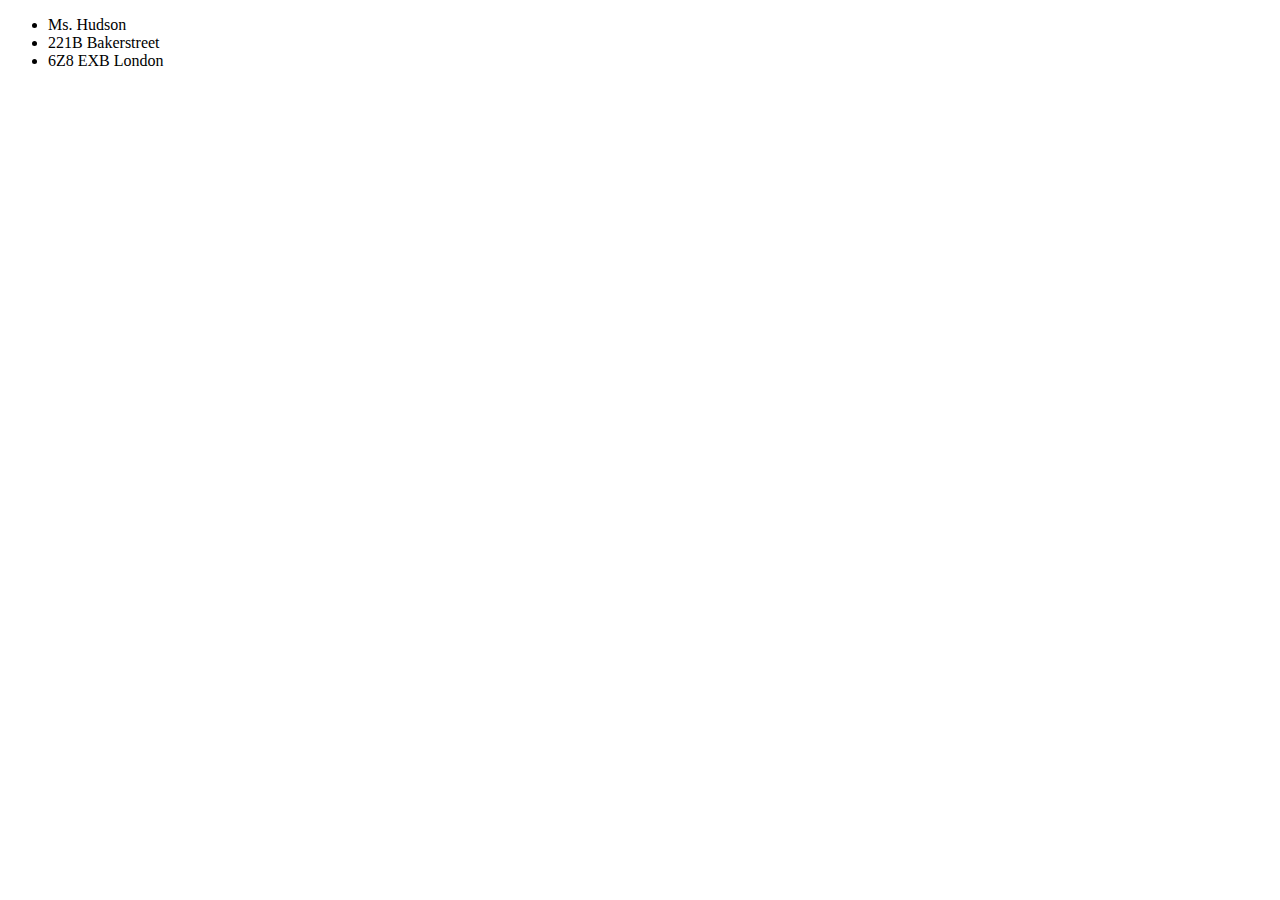
==== contactpage.html @ 73c3ecf0 "delete homepage add index" ====
<!DOCTYPE html>
<html lang="en">
  <head>
    <meta charset="UTF-8" />
    <meta name="viewport" content="width=device-width, initial-scale=1.0" />
    <title>Contact Page</title>
  </head>
  <body>
    <ul>
      <li>Ms. Hudson</li>
      <li>221B Bakerstreet</li>
      <li>6Z8 EXB London</li>
    </ul>
  </body>
</html>
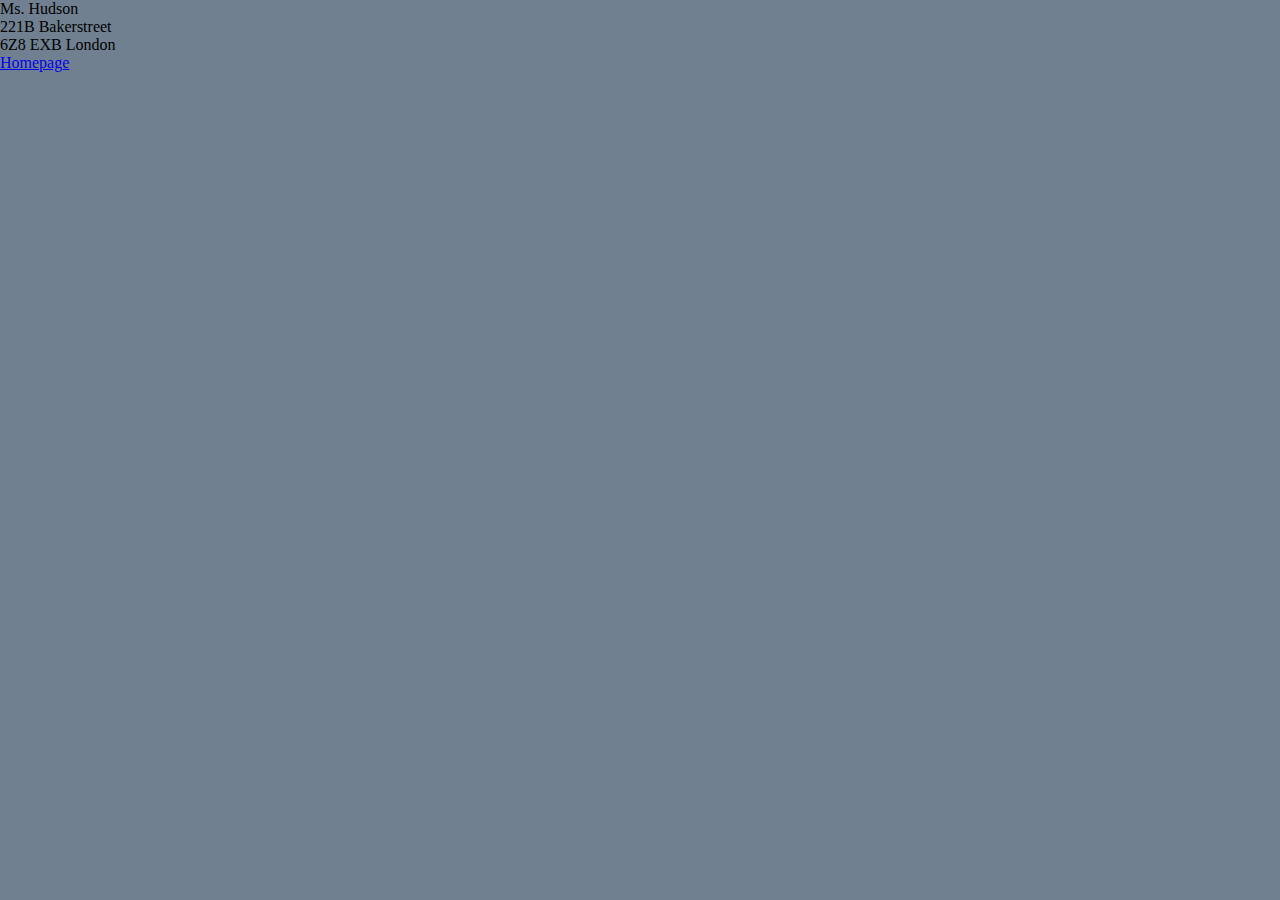
==== commit 7ccaff02: "correct links for css to contact and cv" ====
--- a/contactpage.html
+++ b/contactpage.html
@@ -4,12 +4,16 @@
     <meta charset="UTF-8" />
     <meta name="viewport" content="width=device-width, initial-scale=1.0" />
     <title>Contact Page</title>
+    <link rel="stylesheet" href="style.css" />
   </head>
-  <body>
+  <body class="body_contactpage">
     <ul>
       <li>Ms. Hudson</li>
       <li>221B Bakerstreet</li>
       <li>6Z8 EXB London</li>
     </ul>
+    <nav>
+      <a href="index.html">Homepage</a>
+    </nav>
   </body>
 </html>
--- a/style.css
+++ b/style.css
@@ -0,0 +1,31 @@
+* {
+  padding: 0;
+  margin: 0;
+  box-sizing: border-box;
+}
+
+.body_index {
+  background-color: #975a5e;
+}
+
+h1 {
+  color: #eeeeee;
+  font-family: "Trebuchet MS", "Lucida Sans Unicode", "Lucida Grande",
+    "Lucida Sans", Arial, sans-serif;
+}
+p {
+  font-family: "Trebuchet MS", "Lucida Sans Unicode", "Lucida Grande",
+    "Lucida Sans", Arial, sans-serif;
+  color: #eeeeee;
+}
+img {
+  width: 25%;
+}
+
+.body_cv {
+  background-color: #f3d7ca;
+}
+
+.body_contactpage {
+  background-color: slategray;
+}
